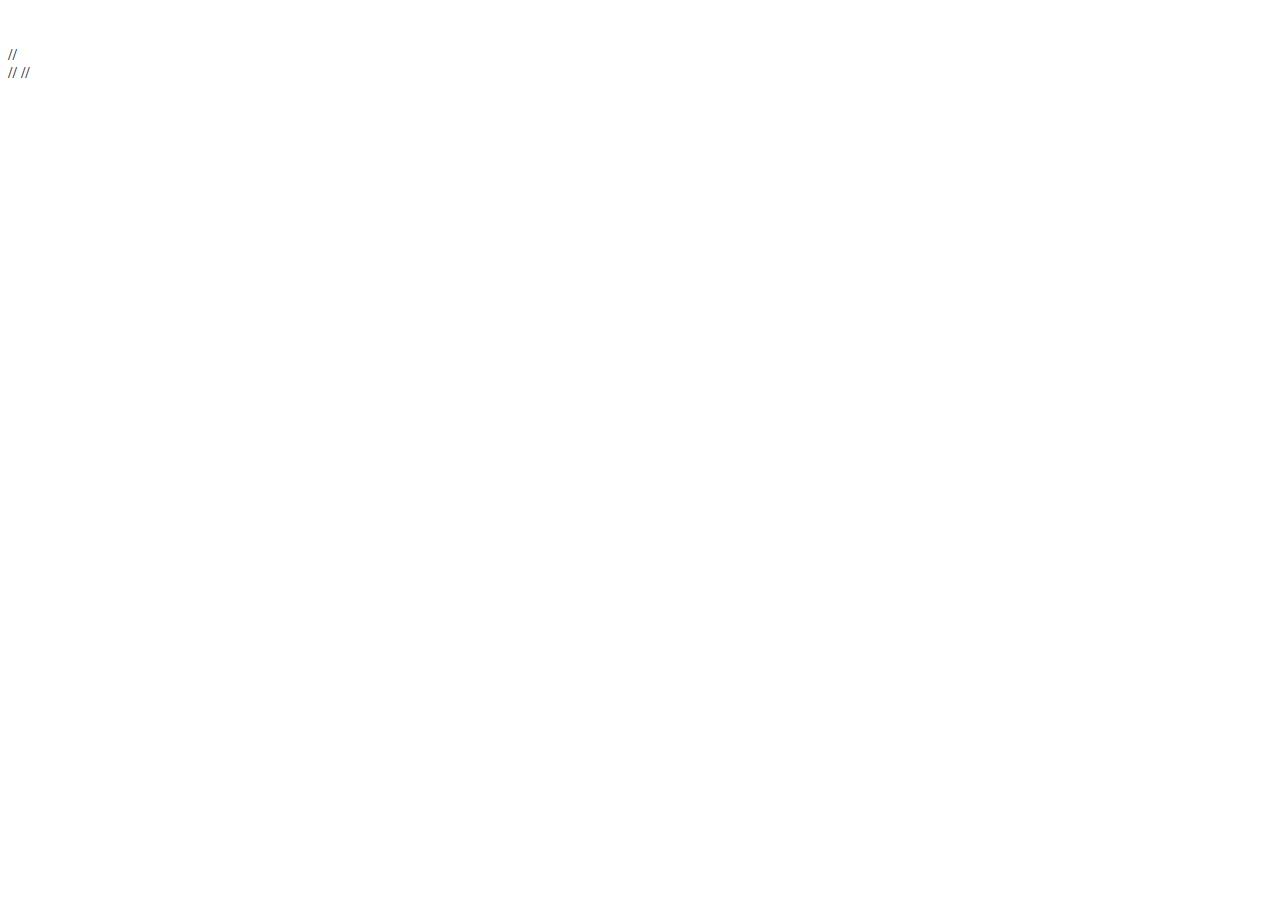
==== retail_profile_OK.html @ 7b1b663b "changing for BEM" ====
<!DOCTYPE html>
<html lang="ru">
  <head>
    <meta charset="UTF-8">
    <meta http-equiv="X-UA-Compatible" content="IE=edge">
    <meta name="viewport" content="width=device-width, initial-scale=1.0">
    <link rel="stylesheet" href="style/style.css">
    <title>Ritail profail</title>
  </head>
  <body>
    <div class="container">
      <header class="header">
        <div class="header__logo">
  
        </div>
        <div class="header__search">
  
        </div>
        <div class="header__profileName">
  
        </div>
      </header>
  
      <main>
        <nav class="menu">

        </nav>
        <div class="catalog">
          <article class="cart">
            <div class="cart__fil">
              <div class="cart__image">
                <img src="" alt="">
              </div>
              <h2 class="cart__productName"></h2>
              <p class="cart__aboutProduct"></p>
              <div class="cart__actionsProduct"></div>
            </div>
          </article>
        </div>
        <div class="pages">
          <span class="pages__arrow--left"></span>
          <span class="pages__number"></span>
          <span class="pages__number"></span>
          <span class="pages__number"></span>
          <span class="pages__number"></span>
          <span class="pages__arrow--right"></span>
        </div>  
      </main>
      
//      <footer>
//  
//      </footer>
    </div>    
  </body>
</html>
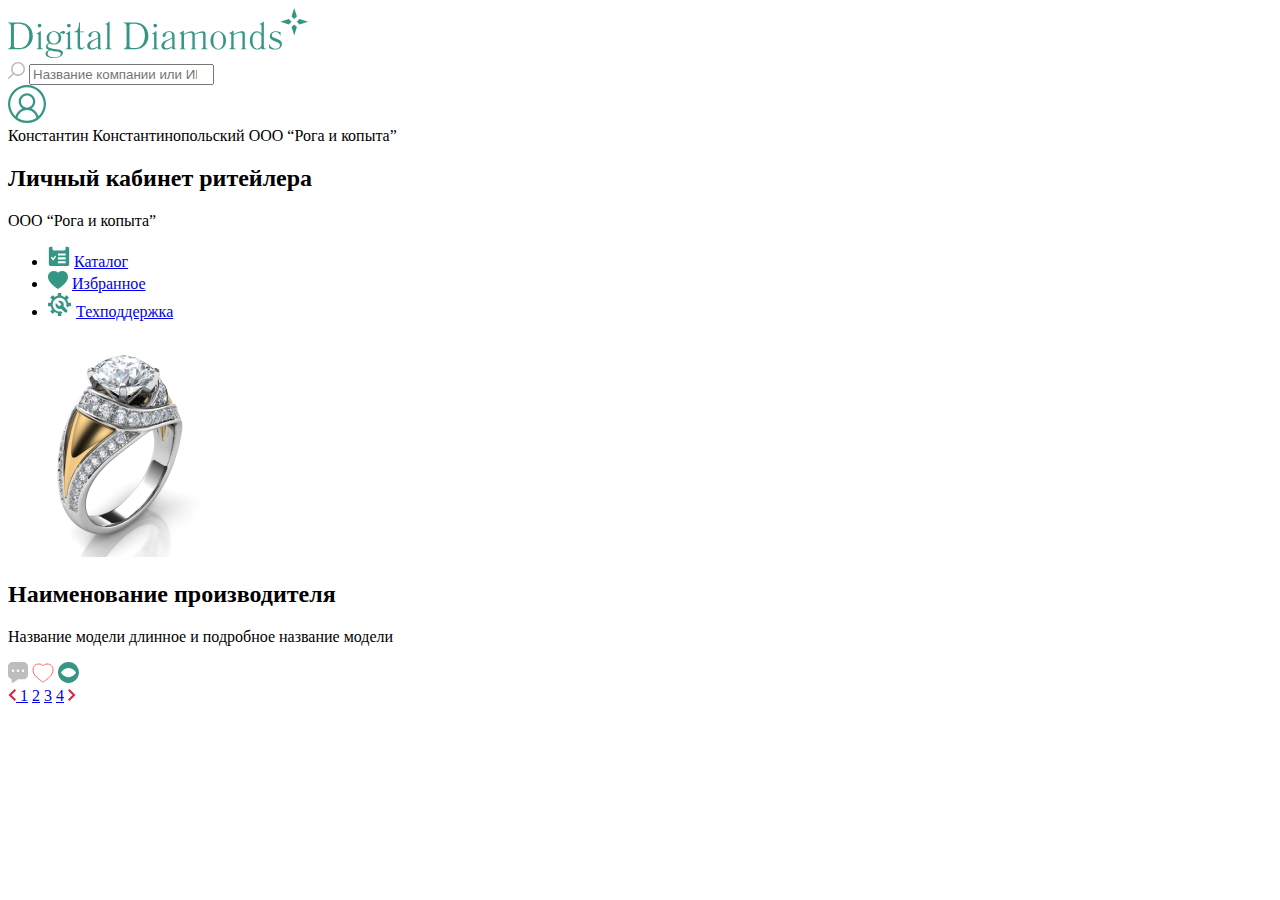
==== commit 1278941d: "html_draft" ====
--- a/retail_profile_OK.html
+++ b/retail_profile_OK.html
@@ -11,45 +11,134 @@
     <div class="container">
       <header class="header">
         <div class="header__logo">
-  
+          <svg width="300" height="50" viewBox="0 0 300 50" fill="none" xmlns="http://www.w3.org/2000/svg">
+            <path d="M10.7792 14.5644C12.7273 14.5644 16.7532 14.7594 20.1948 17.5553C23.0519 19.896 24.8052 23.6021 24.8052 28.2835C24.8052 31.6645 23.5714 34.5904 21.7532 36.736C18.5065 40.6372 14.2208 41.2224 10.7143 41.2224H0V40.7022C2.85714 40.3771 2.92208 38.3615 2.92208 36.8661V18.8557C2.92208 17.4903 2.85714 15.3446 0 15.0195V14.4994H10.7792V14.5644ZM5.84415 37.0611C5.84415 39.987 7.40259 40.052 8.96104 40.052H12.2078C14.5455 40.052 17.2727 38.5566 18.6364 36.736C21.1039 33.6801 21.2987 29.0637 21.2987 27.3082C21.2987 21.3264 18.6364 18.5956 16.4935 17.2952C14.8052 16.2549 12.4675 15.6697 10.7143 15.6697H8.83117C5.90909 15.6697 5.90909 17.1001 5.90909 18.0754V18.1405V37.0611H5.84415Z" fill="#369685"/>
+            <path d="M32.8572 38.8167C32.8572 39.4018 32.9222 40.8323 34.9351 40.8323H35.0001V41.2224H28.3767V40.8323H28.4416C30.4546 40.8323 30.5196 39.4018 30.5196 38.8167V27.5683C30.5196 27.1131 30.5196 25.8128 28.8313 25.8128H28.5715V25.2926C29.7403 25.0975 31.104 24.5774 32.0131 23.212H32.8572V38.8167ZM31.5585 15.7347C32.5975 15.7347 33.4416 16.58 33.4416 17.6203C33.4416 18.6606 32.5975 19.5059 31.5585 19.5059C30.5196 19.5059 29.6754 18.6606 29.6754 17.6203C29.6754 16.58 30.5196 15.7347 31.5585 15.7347Z" fill="#369685"/>
+            <path d="M40.8442 41.8726C39.6104 41.6775 37.987 40.7672 37.987 38.7516C37.987 37.1261 39.3507 35.6307 40.974 35.0455C39.7403 33.8752 38.6364 32.2497 38.6364 30.039C38.6364 26.0728 41.8831 23.277 45.8442 23.277C46.6234 23.277 49.1558 23.407 51.4286 25.4226C51.9481 24.7074 53.4416 22.8869 55.1948 22.8869C55.5844 22.8869 56.1688 22.9519 56.6234 23.472C56.8831 23.7321 57.013 24.1222 57.013 24.5774C57.013 25.4877 56.2987 26.0078 55.5844 26.0078C55.3247 26.0078 54.9351 25.9428 54.3506 25.6177L54.2857 25.5527C53.961 25.3576 53.6364 25.1626 53.2467 25.1626C52.6623 25.1626 52.2078 25.4877 51.8831 25.9428C53.0519 27.3732 53.2467 28.6736 53.2467 29.7139C53.2467 34.7204 49.1558 36.606 45.5844 36.606C43.8961 36.606 42.7273 36.1508 41.8182 35.5657C40.4545 36.1508 39.6104 37.0611 39.6104 37.8414C39.6104 39.922 42.7922 40.3771 44.7403 40.7022L48.7662 41.2874C51.5584 41.6775 54.9351 42.0676 54.9351 45.1235C54.9351 47.1391 52.6623 50 45.974 50C40.3247 50 37.5325 47.9194 37.5325 45.6437C37.5325 43.9532 38.961 42.5878 40.7143 42.1326V41.8726H40.8442ZM39.6104 45.6437C39.6104 47.7243 42.1429 49.1547 46.6234 49.1547C50.1948 49.1547 52.7922 47.5293 52.7922 45.9038C52.7922 44.0832 50.3247 43.7581 47.987 43.4981L47.4675 43.433C42.5325 42.8479 45.5844 43.0429 41.8182 42.5878C40.2597 43.0429 39.6104 44.6034 39.6104 45.6437ZM41.1688 30.039C41.1688 34.0702 43.7013 35.6957 46.039 35.6957C48.5714 35.6957 50.7143 33.5501 50.7143 30.039C50.7143 26.3979 48.5065 24.1222 45.9091 24.1222C43.5714 24.1222 41.1688 26.0078 41.1688 30.039Z" fill="#369685"/>
+            <path d="M62.2078 38.8167C62.2078 39.4018 62.2727 40.8323 64.2857 40.8323H64.3507V41.2224H57.6624V40.8323H57.7273C59.7403 40.8323 59.8052 39.4018 59.8052 38.8167V27.5683C59.8052 27.1131 59.8052 25.8128 58.1169 25.8128H57.8572V25.2926C59.026 25.0975 60.3896 24.5774 61.2987 23.212H62.1429V38.8167H62.2078ZM60.9091 15.7347C61.9481 15.7347 62.7922 16.58 62.7922 17.6203C62.7922 18.6606 61.9481 19.5059 60.9091 19.5059C59.8701 19.5059 59.026 18.6606 59.026 17.6203C59.026 16.58 59.8701 15.7347 60.9091 15.7347Z" fill="#369685"/>
+            <path d="M75.8442 24.3173H72.013V37.3862C72.013 38.4265 72.0779 39.987 74.026 39.987C74.8052 39.987 75.7143 39.4668 76.1688 38.7516H76.7532C76.2338 39.7919 75.0649 41.5474 72.9221 41.5474C69.8052 41.5474 69.6104 39.2067 69.6104 37.5162V24.3173H66.2987V23.472C68.5714 23.342 69.6753 21.5865 70.1299 20.6762C70.4545 19.896 70.9091 18.7906 71.1039 14.5644H72.013V23.407H75.8442V24.3173Z" fill="#369685"/>
+            <path d="M89.9999 41.2224V39.2067C87.5324 40.8322 85.7142 41.6125 83.6363 41.6125C80.0649 41.6125 79.2207 39.0767 79.2207 37.6463C79.2207 35.8908 80.2597 34.5904 81.2986 33.8101C82.4675 32.9649 82.5324 32.7048 87.7272 30.6892L89.935 29.8439V28.0234C89.935 27.0481 89.935 26.1378 89.4804 25.4226C89.0908 24.8374 88.3116 24.1222 87.0778 24.1222C86.0389 24.1222 84.8051 24.4473 84.1558 25.0975C83.3765 25.8127 83.3766 26.658 83.3766 27.3082C83.3766 27.5032 83.3116 27.7633 83.2467 28.0234C82.8571 28.9337 82.2077 29.0637 81.8181 29.0637C80.909 29.0637 80.3895 28.4785 80.3895 27.5683C80.3895 26.5279 80.909 25.4226 82.7272 24.3823C84.5454 23.342 86.0389 23.342 87.0778 23.342C88.3116 23.342 89.9999 23.5371 91.1688 24.7074C92.2727 25.7477 92.3376 26.9831 92.3376 27.9584V38.8816C92.3376 39.4668 92.4025 40.8973 94.4155 40.8973H94.4804V41.2874H89.9999V41.2224ZM89.9999 30.6892C88.4415 31.2094 85.7142 32.5748 84.3506 33.6151C82.5324 34.9805 82.0129 36.606 82.0129 37.7113C82.0129 39.4018 83.2467 40.3121 84.7402 40.3121C86.3636 40.3121 88.7662 39.2067 90.0649 38.3615V30.6892H89.9999Z" fill="#369685"/>
+            <path d="M101.558 38.8166C101.558 39.4018 101.623 40.8322 103.636 40.8322H103.701V41.2224H97.0779V40.8322H97.1428C99.1558 40.8322 99.2207 39.4018 99.2207 38.8166V18.0754C99.2207 17.1001 99.1558 16.4499 97.3376 16.2549V15.7997C98.8961 15.5397 99.8701 14.8895 100.779 13.7191H101.623V38.8166H101.558Z" fill="#369685"/>
+            <path d="M126.364 14.5644C128.312 14.5644 132.338 14.7594 135.779 17.5553C138.636 19.896 140.39 23.6021 140.39 28.2835C140.39 31.6645 139.156 34.5904 137.338 36.736C134.091 40.6372 129.805 41.2224 126.299 41.2224H115.649V40.7022C118.507 40.3771 118.571 38.3615 118.571 36.8661V18.8557C118.571 17.4903 118.507 15.3446 115.649 15.0195V14.4994H126.364V14.5644ZM121.429 37.0611C121.429 39.987 122.987 40.052 124.546 40.052H127.792C130.13 40.052 132.857 38.5566 134.221 36.736C136.688 33.6801 136.883 29.0637 136.883 27.3082C136.883 21.3264 134.221 18.5956 132.078 17.2952C130.39 16.2549 128.052 15.6697 126.299 15.6697H124.416C121.494 15.6697 121.494 17.1001 121.494 18.0754V18.1405V37.0611H121.429Z" fill="#369685"/>
+            <path d="M148.507 38.8167C148.507 39.4018 148.571 40.8323 150.584 40.8323H150.649V41.2224H144.026V40.8323H144.091C146.104 40.8323 146.169 39.4018 146.169 38.8167V27.5683C146.169 27.1131 146.169 25.8128 144.481 25.8128H144.221V25.2926C145.39 25.0975 146.753 24.5774 147.662 23.212H148.507V38.8167ZM147.208 15.7347C148.247 15.7347 149.091 16.58 149.091 17.6203C149.091 18.6606 148.247 19.5059 147.208 19.5059C146.169 19.5059 145.325 18.6606 145.325 17.6203C145.325 16.58 146.169 15.7347 147.208 15.7347Z" fill="#369685"/>
+            <path d="M164.221 41.2224V39.2067C161.753 40.8322 159.935 41.6125 157.857 41.6125C154.286 41.6125 153.442 39.0767 153.442 37.6463C153.442 35.8908 154.48 34.5904 155.519 33.8101C156.688 32.9649 156.753 32.7048 161.948 30.6892L164.156 29.8439V28.0234C164.156 27.0481 164.156 26.1378 163.701 25.4226C163.312 24.8374 162.532 24.1222 161.299 24.1222C160.26 24.1222 159.026 24.4473 158.377 25.0975C157.597 25.8127 157.597 26.658 157.597 27.3082C157.597 27.5032 157.532 27.7633 157.468 28.0234C157.078 28.9337 156.429 29.0637 156.039 29.0637C155.13 29.0637 154.61 28.4785 154.61 27.5683C154.61 26.5279 155.13 25.4226 156.948 24.3823C158.766 23.342 160.26 23.342 161.299 23.342C162.532 23.342 164.221 23.5371 165.39 24.7074C166.493 25.7477 166.558 26.9831 166.558 27.9584V38.8816C166.558 39.4668 166.623 40.8973 168.636 40.8973H168.701V41.2874H164.221V41.2224ZM164.221 30.6892C162.662 31.2094 159.935 32.5748 158.571 33.6151C156.753 34.9805 156.234 36.606 156.234 37.7113C156.234 39.4018 157.468 40.3121 158.961 40.3121C160.584 40.3121 162.987 39.2067 164.286 38.3615V30.6892H164.221Z" fill="#369685"/>
+            <path d="M175.844 25.9428C177.857 24.7074 181.558 23.212 183.506 23.212C185.065 23.212 186.494 23.9922 186.688 25.9428C190.195 23.9922 192.727 23.212 194.87 23.212C196.558 23.212 197.532 24.1222 197.532 25.6827V38.7516C197.532 39.3368 197.597 40.7672 199.61 40.7672H199.675V41.1573H193.052V40.7672H193.117C195.13 40.7672 195.195 39.3368 195.195 38.7516V26.9181C195.195 25.9428 195.13 24.7724 193.182 24.7724C191.299 24.7724 188.506 25.8127 186.753 26.8531V38.8817C186.753 39.4668 186.818 40.8973 188.831 40.8973H188.896V41.2874H182.273V40.8973H182.338C184.351 40.8973 184.416 39.4668 184.416 38.8817V26.9181C184.416 25.9428 184.351 24.7724 182.403 24.7724C179.74 24.7724 177.013 26.2029 175.974 26.8531V38.8817C175.974 39.4668 176.039 40.8973 178.052 40.8973H178.117V41.2874H171.299V40.8973H171.364C173.377 40.8973 173.442 39.4668 173.442 38.8817V27.1782C173.442 26.723 173.442 25.4226 171.753 25.4226H171.494V24.9025C172.662 24.7074 174.026 24.1873 174.935 22.8218H175.779V25.9428H175.844Z" fill="#369685"/>
+            <path d="M204.351 38.4915C203.117 36.801 202.468 34.5904 202.468 32.4447C202.468 30.2991 203.052 28.0884 204.351 26.3979C205.974 24.2523 208.247 23.277 210.26 23.277C212.273 23.277 214.545 24.2523 216.169 26.3979C217.403 28.0884 218.052 30.2991 218.052 32.4447C218.052 34.5904 217.468 36.801 216.169 38.4915C214.545 40.6372 212.273 41.6125 210.26 41.6125C208.247 41.6125 206.039 40.6372 204.351 38.4915ZM214.61 37.3862C215.13 36.0208 215.325 33.6151 215.325 32.4447C215.325 31.2093 215.065 28.9337 214.61 27.5032C213.701 25.2276 211.948 24.1222 210.325 24.1222C208.701 24.1222 206.883 25.1625 206.039 27.5032C205.519 28.9337 205.325 31.2093 205.325 32.4447C205.325 33.6151 205.519 36.0208 206.039 37.3862C206.948 39.6619 208.701 40.7672 210.325 40.7672C211.948 40.7022 213.701 39.6619 214.61 37.3862Z" fill="#369685"/>
+            <path d="M225.584 26.0728C226.493 25.5527 227.857 24.8375 229.48 24.2523C231.948 23.342 233.247 23.277 233.766 23.277C234.351 23.277 235.325 23.407 235.909 23.8622C236.688 24.4473 236.818 25.2926 236.818 25.8778V38.8817C236.818 39.4668 236.883 40.8973 238.896 40.8973H238.961V41.2874H232.338V40.8973H232.402C234.415 40.8973 234.48 39.4668 234.48 38.8817V26.9181C234.48 26.4629 234.48 25.8778 234.221 25.4876C233.766 24.7724 232.792 24.7724 232.208 24.7724C231.299 24.7724 229.091 25.0975 225.584 26.9181V38.8166C225.584 39.4018 225.649 40.8322 227.662 40.8322H227.727V41.2224H221.104V40.8322H221.169C223.182 40.8322 223.247 39.4018 223.247 38.8166V27.1782C223.247 26.723 223.247 25.4226 221.558 25.4226H221.299V24.9025C222.467 24.7074 223.831 24.1873 224.74 22.8218H225.584V26.0728Z" fill="#369685"/>
+            <path d="M255.844 38.8166C255.844 39.4018 255.909 40.8322 257.922 40.8322H257.987V41.2224H253.506V39.6619C251.883 41.0923 251.039 41.6125 249.156 41.6125C245.844 41.6125 244.091 39.2718 243.571 38.4915C242.403 36.866 241.883 34.6554 241.883 32.4447C241.883 32.0546 241.883 28.7386 243.571 26.3329C244.935 24.3173 247.143 23.212 248.961 23.212C250.454 23.212 252.273 23.9272 253.506 25.7477V18.0754C253.506 17.6203 253.506 16.3199 251.818 16.3199H251.558V15.7997C253.117 15.5397 254.091 14.8895 255 13.7191H255.844V38.8166ZM253.441 28.4785C253.441 26.2029 251.364 24.3823 249.416 24.3823C248.052 24.3823 244.545 24.9675 244.545 32.5097C244.545 39.987 248.182 40.7022 249.48 40.7022C251.169 40.7022 253.441 39.2718 253.441 36.606V28.4785Z" fill="#369685"/>
+            <path d="M272.013 27.7633C271.883 27.0481 271.493 26.2679 271.039 25.6177C270.26 24.6424 268.961 24.1222 267.727 24.1222C265.844 24.1222 263.766 25.1625 263.766 27.2432C263.766 28.0884 264.156 28.6736 264.545 28.9337C265.325 29.6489 267.532 30.169 270.909 31.7945C272.597 32.6398 273.896 33.6151 273.896 35.9558C273.896 39.3368 271.169 41.6125 267.013 41.6125C264.87 41.6125 262.987 41.0923 261.234 40.182L261.039 36.1508H261.493C262.208 38.9467 265.065 40.7672 267.532 40.7672C270.389 40.7672 271.948 39.1417 271.948 37.2562C271.948 35.2406 270.325 34.6554 268.636 33.8751L265 32.3797C262.078 31.1443 261.818 29.3238 261.818 28.5435C261.818 26.593 262.662 25.4226 263.441 24.7074C264.415 23.8621 265.909 23.277 267.792 23.277C269.351 23.277 271.104 23.6671 272.662 24.3173L272.402 27.8283H272.013V27.7633Z" fill="#369685"/>
+            <path d="M280.844 11.0533L272.402 13.7191L280.844 16.4499L283.571 13.7191L280.844 11.0533Z" fill="#369685"/>
+            <path d="M286.234 0L283.506 8.45253L286.234 11.1183L288.896 8.45253L286.234 0Z" fill="#369685"/>
+            <path d="M291.558 11.0533L288.831 13.7191L291.558 16.4499L300 13.7191L291.558 11.0533Z" fill="#369685"/>
+            <path d="M286.234 16.3849L283.506 19.0507L286.234 27.5033L288.896 19.0507L286.234 16.3849Z" fill="#369685"/>
+          </svg>   
         </div>
-        <div class="header__search">
-  
-        </div>
-        <div class="header__profileName">
-  
+        <form class="header__search">
+          <span class="header__search--logo">
+            <svg width="17" height="17" viewBox="0 0 17 17" fill="none" xmlns="http://www.w3.org/2000/svg">
+              <path fill-rule="evenodd" clip-rule="evenodd" d="M4.61164 11.2955L0.226215 15.681C0.00526237 15.902 -0.0608044 16.2343 0.0588207 16.5231C0.178446 16.8118 0.460205 17 0.772728 17C0.977701 17.0002 1.17431 16.9187 1.31905 16.7736L5.70447 12.3882C6.89427 13.34 8.40341 13.9091 10.0455 13.9091C13.8863 13.9091 17 10.7954 17 6.95455C17 3.1137 13.8863 0 10.0455 0C6.20442 0 3.09091 3.1137 3.09091 6.95455C3.08841 8.53255 3.62493 10.0641 4.61164 11.2955ZM15.4541 6.9545C15.4541 9.94186 13.0324 12.3636 10.045 12.3636C7.05745 12.3636 4.63592 9.94186 4.63592 6.9545C4.63592 3.96714 7.05745 1.54541 10.045 1.54541C13.0324 1.54541 15.4541 3.96714 15.4541 6.9545Z" fill="#BDBDBD"/>
+            </svg>
+          </span>
+          <input class="header__search--input" type="search" placeholder="Название компании или ИНН">
+        </form>
+        <div class="header__profile">
+          <span class="header__profile--icon">
+            <svg width="38" height="38" viewBox="0 0 38 38" fill="none" xmlns="http://www.w3.org/2000/svg">
+              <path d="M32.435 5.56496C28.8465 1.97636 24.075 0 19 0C13.9247 0 9.15355 1.97636 5.56496 5.56496C1.97636 9.15355 0 13.9247 0 19C0 24.075 1.97636 28.8465 5.56496 32.435C9.15355 36.0236 13.9247 38 19 38C24.075 38 28.8465 36.0236 32.435 32.435C36.0236 28.8465 38 24.075 38 19C38 13.9247 36.0236 9.15355 32.435 5.56496ZM9.52522 32.8334C10.3199 28.2579 14.2848 24.883 19 24.883C23.7155 24.883 27.6801 28.2579 28.4748 32.8334C25.7771 34.6868 22.5132 35.7734 19 35.7734C15.4868 35.7734 12.2229 34.6868 9.52522 32.8334ZM12.9587 16.6151C12.9587 13.2837 15.6689 10.5739 19 10.5739C22.3311 10.5739 25.0413 13.284 25.0413 16.6151C25.0413 19.9463 22.3311 22.6564 19 22.6564C15.6689 22.6564 12.9587 19.9463 12.9587 16.6151ZM30.4033 31.289C29.804 29.159 28.6139 27.2264 26.9458 25.7168C25.9223 24.7905 24.7575 24.0596 23.505 23.5444C25.7687 22.0679 27.2681 19.5134 27.2681 16.6151C27.2681 12.0562 23.5589 8.34729 19 8.34729C14.4411 8.34729 10.7321 12.0562 10.7321 16.6151C10.7321 19.5134 12.2316 22.0679 14.495 23.5444C13.2428 24.0596 12.0777 24.7902 11.0542 25.7165C9.38635 27.2261 8.19595 29.1587 7.59669 31.2887C4.29599 28.2234 2.22656 23.8492 2.22656 19C2.22656 9.75107 9.75107 2.22656 19 2.22656C28.2489 2.22656 35.7734 9.75107 35.7734 19C35.7734 23.8494 33.704 28.2237 30.4033 31.289Z" fill="#369685"/>
+            </svg>
+          </span>
+          <div class="header__profile--info">
+            <span class="header__profile--name">Константин Константинопольский</span>
+            <span class="header__profile--company">ООО “Рога и копыта”</span>
+          </div>          
         </div>
       </header>
   
       <main>
+        <div class="pageName">
+          <h2 class="pageName__heading">Личный кабинет ритейлера</h2>
+          <p class="pageName__companyTitle">ООО “Рога и копыта”</p>
+        </div>
         <nav class="menu">
-
+          <ul class="menu__list">
+            <li class="menu__item">
+              <span class="menu__item--icon">
+                <svg width="22" height="21" viewBox="0 0 22 21" fill="none" xmlns="http://www.w3.org/2000/svg">
+                  <path d="M19.3519 0.83667H17.5999V2.67027C17.5999 3.67827 16.7743 4.50387 15.7663 4.50387H6.2527C5.2447 4.50387 4.4191 3.67827 4.4191 2.67027V0.83667H2.6671C1.6591 0.83667 0.833496 1.66227 0.833496 2.67027V18.1887C0.833496 19.1967 1.6591 20.0223 2.6671 20.0223H19.3519C20.3599 20.0223 21.1855 19.1967 21.1855 18.1887V2.67027C21.1855 1.66227 20.3599 0.83667 19.3519 0.83667ZM7.88949 11.0367L5.7583 13.9071C5.6143 14.0991 5.3983 14.2047 5.1775 14.2143C5.1679 14.2143 5.1535 14.2143 5.1439 14.2143C5.1343 14.2143 5.1199 14.2143 5.1103 14.2143C4.8895 14.2047 4.6735 14.0991 4.5295 13.9071L3.1903 12.1023C2.9407 11.7615 3.0079 11.2863 3.3487 11.0367C3.6895 10.7871 4.1647 10.8543 4.4143 11.1951L5.1439 12.1791L6.6655 10.1343C6.9151 9.79347 7.39509 9.72627 7.73109 9.97587C8.07189 10.2207 8.1439 10.6959 7.88949 11.0367ZM17.6383 17.2863H9.9535V15.2223H17.6383V17.2863ZM17.6383 13.4175H9.9535V11.3535H17.6383V13.4175ZM17.6383 9.54387H9.9535V7.47987H17.6383V9.54387Z" fill="#369685"/>
+                </svg>
+              </span>
+              <a href="#" class="menu__item--link">Каталог</a>
+            </li>
+            <li class="menu__item">
+              <span class="menu__item--icon">
+                <svg width="20" height="18" viewBox="0 0 20 18" fill="none" xmlns="http://www.w3.org/2000/svg">
+                  <path d="M14.0314 0C12.005 0 10.8679 0.816199 10 1.80339C9.13214 0.816199 7.995 0 5.96857 0C2.28714 0 0 2.34683 0 6.12461C0 10.936 5.50643 14.92 9.15071 17.5569L9.57214 17.8622C9.69929 17.9543 9.85 18 10.0007 18C10.1514 18 10.3021 17.9543 10.4293 17.8622L10.8521 17.5562C14.4943 14.9193 20 10.9353 20 6.12461C20 2.34683 17.7129 0 14.0314 0Z" fill="#369685"/>
+                </svg>
+              </span>
+              <a href="#" class="menu__item--link">Избранное</a>
+            </li>
+            <li class="menu__item">
+              <span class="menu__item--icon">
+                <svg width="24" height="24" viewBox="0 0 24 24" fill="none" xmlns="http://www.w3.org/2000/svg">
+                  <path d="M11.56 18.3904C10.9496 18.3904 10.3576 18.3088 9.7936 18.1576C9.2208 18.004 8.6776 17.7768 8.1736 17.488C7.136 16.8928 6.2688 16.0336 5.664 15.0024C5.3592 14.4832 5.1216 13.9208 4.9624 13.3256C4.8112 12.7616 4.7296 12.1704 4.7296 11.5592C4.7296 10.948 4.8112 10.3568 4.9624 9.7928C5.1216 9.1984 5.36 8.6352 5.664 8.116C6.2688 7.0848 7.136 6.2256 8.1736 5.6304C8.6768 5.3416 9.22 5.1144 9.7936 4.9608C10.3576 4.8096 10.9488 4.728 11.56 4.728C12.1704 4.728 12.7624 4.8096 13.3264 4.9608C13.9208 5.12 14.484 5.3584 15.0032 5.6624C16.0344 6.2672 16.8936 7.1344 17.4888 8.172C17.7776 8.6752 18.004 9.2184 18.1576 9.792C18.3088 10.356 18.3904 10.9472 18.3904 11.5584C18.3904 12.0392 18.3392 12.508 18.244 12.9608L19.9328 14.6496C20.0912 14.2224 20.2192 13.78 20.3112 13.3248H22.504C22.8448 13.3248 23.1208 13.0488 23.1208 12.708V10.2344C23.1208 9.9904 22.9232 9.792 22.6784 9.792H20.3112C20.0816 8.6512 19.632 7.5888 19.0112 6.6496L20.592 5.0688C20.8328 4.828 20.8328 4.4376 20.592 4.1968L18.8432 2.448C18.6704 2.2752 18.3904 2.2752 18.2184 2.448L16.5232 4.144C15.5704 3.5048 14.4888 3.0432 13.3256 2.8088V0.6168C13.3256 0.276 13.0496 0 12.7088 0H10.2352C9.9912 0 9.7928 0.1976 9.7928 0.4424V2.8096C8.652 3.0392 7.5896 3.4888 6.6504 4.1096L5.1144 2.5736C4.8736 2.3328 4.4832 2.3328 4.2424 2.5736L2.4944 4.3224C2.3216 4.4952 2.3216 4.7752 2.4944 4.948L4.144 6.5968C3.5048 7.5496 3.0432 8.6312 2.8088 9.7944H0.6168C0.276 9.7944 0 10.0704 0 10.4112V12.7104C0 13.0512 0.276 13.3272 0.6168 13.3272H2.8096C3.044 14.4904 3.5048 15.572 4.1448 16.5248L2.6184 18.0512C2.3776 18.292 2.3776 18.6824 2.6184 18.9232L4.244 20.5488C4.4848 20.7896 4.8752 20.7896 5.116 20.5488L6.652 19.0128C7.5912 19.6336 8.6536 20.0824 9.7944 20.3128V22.5056C9.7944 22.8464 10.0704 23.1224 10.4112 23.1224H12.7104C13.0512 23.1224 13.3272 22.8464 13.3272 22.5056V20.3128C13.7824 20.2208 14.2248 20.0936 14.6528 19.9352L12.9632 18.2456C12.5096 18.3392 12.0408 18.3904 11.56 18.3904Z" fill="#369685"/>
+                  <path d="M14.5758 8.86498C13.3246 7.61378 11.4734 7.32978 9.94863 8.01138L12.9638 11.0266C13.2174 11.2802 13.2174 11.6906 12.9638 11.9442L11.7894 13.1186C11.5358 13.3722 11.1254 13.3722 10.8718 13.1186L7.85663 10.1034C7.17503 11.6282 7.45903 13.4794 8.71023 14.7306C9.89663 15.917 11.623 16.2338 13.0982 15.6818L16.5334 19.117C17.2038 19.7874 18.2918 19.7874 18.9622 19.117C19.6326 18.4466 19.6326 17.3586 18.9622 16.6882L15.527 13.253C16.0782 11.7778 15.7622 10.0514 14.5758 8.86498Z" fill="#369685"/>
+                </svg>
+              </span>
+              <a href="#" class="menu__item--link">Техподдержка</a>
+            </li>
+          </ul>
         </nav>
         <div class="catalog">
           <article class="cart">
             <div class="cart__fil">
               <div class="cart__image">
-                <img src="" alt="">
+                <img src="img/image 1.png" alt="image">
               </div>
-              <h2 class="cart__productName"></h2>
-              <p class="cart__aboutProduct"></p>
-              <div class="cart__actionsProduct"></div>
+              <h2 class="cart__productName">Наименование производителя</h2>
+              <p class="cart__aboutProduct">Название модели длинное и подробное название модели</p>
+              <div class="cart__actionsProduct">
+                <span class="cart__actionsProduct--comment">
+                  <svg width="20" height="21" viewBox="0 0 20 21" fill="none" xmlns="http://www.w3.org/2000/svg">
+                    <path d="M4.54545 0H15.4545C17.9609 0 20 2.14105 20 4.77273V12.4091C20 15.0408 17.9609 17.1818 15.4545 17.1818H10.2755L5.05 20.8396C4.89727 20.9456 4.72182 21 4.54545 21C4.39818 21 4.25091 20.9628 4.11636 20.8874C3.82091 20.7213 3.63636 20.3977 3.63636 20.0455V17.0854C1.56455 16.6415 0 14.7134 0 12.4091V4.77273C0 2.14105 2.03909 0 4.54545 0Z" fill="#BDBDBD"/>
+                    <ellipse cx="5" cy="8.70393" rx="1.25" ry="1.24342" fill="white"/>
+                    <ellipse cx="10" cy="8.70393" rx="1.25" ry="1.24342" fill="white"/>
+                    <ellipse cx="15" cy="8.70393" rx="1.25" ry="1.24342" fill="white"/>
+                  </svg>
+                </span>
+                <span class="cart__actionsProduct--like">
+                  <svg width="22" height="20" viewBox="0 0 22 20" fill="none" xmlns="http://www.w3.org/2000/svg">
+                    <path d="M15.0314 1C13.005 1 11.8679 1.8162 11 2.80339C10.1321 1.8162 8.995 1 6.96857 1C3.28714 1 1 3.34683 1 7.12461C1 11.936 6.50643 15.92 10.1507 18.5569L10.5721 18.8622C10.6993 18.9543 10.85 19 11.0007 19C11.1514 19 11.3021 18.9543 11.4293 18.8622L11.8521 18.5562C15.4943 15.9193 21 11.9353 21 7.12461C21 3.34683 18.7129 1 15.0314 1Z" stroke="#FF665C"/>
+                  </svg>
+                </span>
+                <span class="cart__actionsProduct--view">
+                  <svg width="21" height="21" viewBox="0 0 21 21" fill="none" xmlns="http://www.w3.org/2000/svg">
+                    <path d="M10.4998 -0.000488281C4.70997 -0.000488281 -0.000488281 4.71039 -0.000488281 10.5002C-0.000488281 16.2896 4.70997 21.0009 10.4998 21.0009C16.2892 21.0009 21.0001 16.2892 21.0001 10.5002C21.0001 4.71039 16.2901 -0.000488281 10.4998 -0.000488281ZM10.4998 15.1798C5.59352 15.1798 2.94793 10.6013 2.94793 10.6013C2.94793 10.6013 5.59352 6.02155 10.4998 6.02155C15.4069 6.02155 18.0512 10.6013 18.0512 10.6013C18.0512 10.6013 15.4069 15.1798 10.4998 15.1798Z" fill="#369685"/>
+                  </svg>  
+                </span>
+              </div>
             </div>
           </article>
         </div>
         <div class="pages">
-          <span class="pages__arrow--left"></span>
-          <span class="pages__number"></span>
-          <span class="pages__number"></span>
-          <span class="pages__number"></span>
-          <span class="pages__number"></span>
-          <span class="pages__arrow--right"></span>
+          <a class="pages__arrow--left" href="#">
+            <svg width="8" height="12" viewBox="0 0 8 12" fill="none" xmlns="http://www.w3.org/2000/svg">
+            <path d="M8 10.59L3.42 6L8 1.41L6.59 0L0.59 6L6.59 12L8 10.59Z" fill="#E61C41"/>
+            </svg>
+          </a>
+          <a class="pages__number" href="#">1</a>
+          <a class="pages__number" href="#">2</a>
+          <a class="pages__number" href="#">3</a>
+          <a class="pages__number" href="#">4</a>
+          <a class="pages__arrow--right" href="#">
+            <svg width="8" height="12" viewBox="0 0 8 12" fill="none" xmlns="http://www.w3.org/2000/svg">
+              <path d="M0 1.41L4.58 6L0 10.59L1.41 12L7.41 6L1.41 0L0 1.41Z" fill="#E61C41"/>
+            </svg>
+          </a>
         </div>  
       </main>
       
-//      <footer>
-//  
-//      </footer>
+      <footer>
+      </footer>
     </div>    
   </body>
 </html>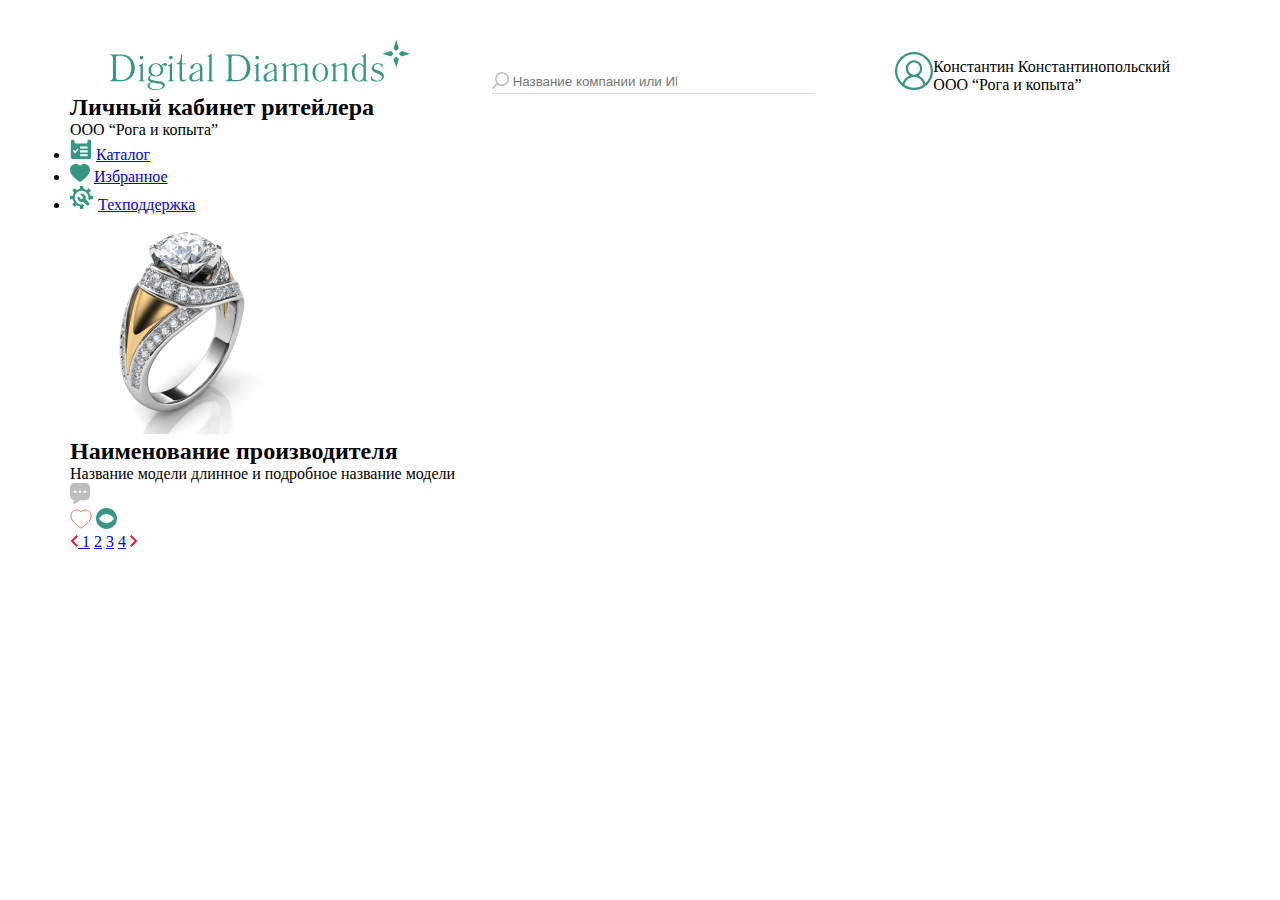
==== commit 11390efe: "style's beginning" ====
--- a/retail_profile_OK.html
+++ b/retail_profile_OK.html
@@ -42,14 +42,14 @@
           <input class="header__search--input" type="search" placeholder="Название компании или ИНН">
         </form>
         <div class="header__profile">
-          <span class="header__profile--icon">
+          <div class="header__profile--icon">
             <svg width="38" height="38" viewBox="0 0 38 38" fill="none" xmlns="http://www.w3.org/2000/svg">
               <path d="M32.435 5.56496C28.8465 1.97636 24.075 0 19 0C13.9247 0 9.15355 1.97636 5.56496 5.56496C1.97636 9.15355 0 13.9247 0 19C0 24.075 1.97636 28.8465 5.56496 32.435C9.15355 36.0236 13.9247 38 19 38C24.075 38 28.8465 36.0236 32.435 32.435C36.0236 28.8465 38 24.075 38 19C38 13.9247 36.0236 9.15355 32.435 5.56496ZM9.52522 32.8334C10.3199 28.2579 14.2848 24.883 19 24.883C23.7155 24.883 27.6801 28.2579 28.4748 32.8334C25.7771 34.6868 22.5132 35.7734 19 35.7734C15.4868 35.7734 12.2229 34.6868 9.52522 32.8334ZM12.9587 16.6151C12.9587 13.2837 15.6689 10.5739 19 10.5739C22.3311 10.5739 25.0413 13.284 25.0413 16.6151C25.0413 19.9463 22.3311 22.6564 19 22.6564C15.6689 22.6564 12.9587 19.9463 12.9587 16.6151ZM30.4033 31.289C29.804 29.159 28.6139 27.2264 26.9458 25.7168C25.9223 24.7905 24.7575 24.0596 23.505 23.5444C25.7687 22.0679 27.2681 19.5134 27.2681 16.6151C27.2681 12.0562 23.5589 8.34729 19 8.34729C14.4411 8.34729 10.7321 12.0562 10.7321 16.6151C10.7321 19.5134 12.2316 22.0679 14.495 23.5444C13.2428 24.0596 12.0777 24.7902 11.0542 25.7165C9.38635 27.2261 8.19595 29.1587 7.59669 31.2887C4.29599 28.2234 2.22656 23.8492 2.22656 19C2.22656 9.75107 9.75107 2.22656 19 2.22656C28.2489 2.22656 35.7734 9.75107 35.7734 19C35.7734 23.8494 33.704 28.2237 30.4033 31.289Z" fill="#369685"/>
             </svg>
-          </span>
+          </div>
           <div class="header__profile--info">
-            <span class="header__profile--name">Константин Константинопольский</span>
-            <span class="header__profile--company">ООО “Рога и копыта”</span>
+            <p class="header__profile--infoName">Константин Константинопольский</p>
+            <p class="header__profile--infoCompany">ООО “Рога и копыта”</p>
           </div>          
         </div>
       </header>
@@ -90,31 +90,33 @@
         </nav>
         <div class="catalog">
           <article class="cart">
-            <div class="cart__fil">
+            <div class="cart__fil cart--whiteBg">
               <div class="cart__image">
                 <img src="img/image 1.png" alt="image">
               </div>
               <h2 class="cart__productName">Наименование производителя</h2>
               <p class="cart__aboutProduct">Название модели длинное и подробное название модели</p>
               <div class="cart__actionsProduct">
-                <span class="cart__actionsProduct--comment">
+                <div class="cart__actionsProduct--comment">
                   <svg width="20" height="21" viewBox="0 0 20 21" fill="none" xmlns="http://www.w3.org/2000/svg">
                     <path d="M4.54545 0H15.4545C17.9609 0 20 2.14105 20 4.77273V12.4091C20 15.0408 17.9609 17.1818 15.4545 17.1818H10.2755L5.05 20.8396C4.89727 20.9456 4.72182 21 4.54545 21C4.39818 21 4.25091 20.9628 4.11636 20.8874C3.82091 20.7213 3.63636 20.3977 3.63636 20.0455V17.0854C1.56455 16.6415 0 14.7134 0 12.4091V4.77273C0 2.14105 2.03909 0 4.54545 0Z" fill="#BDBDBD"/>
                     <ellipse cx="5" cy="8.70393" rx="1.25" ry="1.24342" fill="white"/>
                     <ellipse cx="10" cy="8.70393" rx="1.25" ry="1.24342" fill="white"/>
                     <ellipse cx="15" cy="8.70393" rx="1.25" ry="1.24342" fill="white"/>
                   </svg>
-                </span>
-                <span class="cart__actionsProduct--like">
-                  <svg width="22" height="20" viewBox="0 0 22 20" fill="none" xmlns="http://www.w3.org/2000/svg">
-                    <path d="M15.0314 1C13.005 1 11.8679 1.8162 11 2.80339C10.1321 1.8162 8.995 1 6.96857 1C3.28714 1 1 3.34683 1 7.12461C1 11.936 6.50643 15.92 10.1507 18.5569L10.5721 18.8622C10.6993 18.9543 10.85 19 11.0007 19C11.1514 19 11.3021 18.9543 11.4293 18.8622L11.8521 18.5562C15.4943 15.9193 21 11.9353 21 7.12461C21 3.34683 18.7129 1 15.0314 1Z" stroke="#FF665C"/>
-                  </svg>
-                </span>
-                <span class="cart__actionsProduct--view">
-                  <svg width="21" height="21" viewBox="0 0 21 21" fill="none" xmlns="http://www.w3.org/2000/svg">
-                    <path d="M10.4998 -0.000488281C4.70997 -0.000488281 -0.000488281 4.71039 -0.000488281 10.5002C-0.000488281 16.2896 4.70997 21.0009 10.4998 21.0009C16.2892 21.0009 21.0001 16.2892 21.0001 10.5002C21.0001 4.71039 16.2901 -0.000488281 10.4998 -0.000488281ZM10.4998 15.1798C5.59352 15.1798 2.94793 10.6013 2.94793 10.6013C2.94793 10.6013 5.59352 6.02155 10.4998 6.02155C15.4069 6.02155 18.0512 10.6013 18.0512 10.6013C18.0512 10.6013 15.4069 15.1798 10.4998 15.1798Z" fill="#369685"/>
-                  </svg>  
-                </span>
+                </div>
+                <div>
+                  <span class="cart__actionsProduct--like">
+                    <svg width="22" height="20" viewBox="0 0 22 20" fill="none" xmlns="http://www.w3.org/2000/svg">
+                      <path d="M15.0314 1C13.005 1 11.8679 1.8162 11 2.80339C10.1321 1.8162 8.995 1 6.96857 1C3.28714 1 1 3.34683 1 7.12461C1 11.936 6.50643 15.92 10.1507 18.5569L10.5721 18.8622C10.6993 18.9543 10.85 19 11.0007 19C11.1514 19 11.3021 18.9543 11.4293 18.8622L11.8521 18.5562C15.4943 15.9193 21 11.9353 21 7.12461C21 3.34683 18.7129 1 15.0314 1Z" stroke="#FF665C"/>
+                    </svg>
+                  </span>
+                  <span class="cart__actionsProduct--view">
+                    <svg width="21" height="21" viewBox="0 0 21 21" fill="none" xmlns="http://www.w3.org/2000/svg">
+                      <path d="M10.4998 -0.000488281C4.70997 -0.000488281 -0.000488281 4.71039 -0.000488281 10.5002C-0.000488281 16.2896 4.70997 21.0009 10.4998 21.0009C16.2892 21.0009 21.0001 16.2892 21.0001 10.5002C21.0001 4.71039 16.2901 -0.000488281 10.4998 -0.000488281ZM10.4998 15.1798C5.59352 15.1798 2.94793 10.6013 2.94793 10.6013C2.94793 10.6013 5.59352 6.02155 10.4998 6.02155C15.4069 6.02155 18.0512 10.6013 18.0512 10.6013C18.0512 10.6013 15.4069 15.1798 10.4998 15.1798Z" fill="#369685"/>
+                    </svg>  
+                  </span>
+                </div>
               </div>
             </div>
           </article>
@@ -130,7 +132,7 @@
           <a class="pages__number" href="#">3</a>
           <a class="pages__number" href="#">4</a>
           <a class="pages__arrow--right" href="#">
-            <svg width="8" height="12" viewBox="0 0 8 12" fill="none" xmlns="http://www.w3.org/2000/svg">
+            <svg width="8" height="12" viewBox="0 0 8 12"   fill="none" xmlns="http://www.w3.org/2000/svg">
               <path d="M0 1.41L4.58 6L0 10.59L1.41 12L7.41 6L1.41 0L0 1.41Z" fill="#E61C41"/>
             </svg>
           </a>
--- a/style/style.css
+++ b/style/style.css
@@ -0,0 +1,60 @@
+* {
+  margin: 0;
+  padding: 0;
+  -webkit-box-sizing: border-box;
+          box-sizing: border-box;
+}
+
+body {
+  font-family: Lato;
+}
+
+.container {
+  max-width: 1140px;
+  width: 100%;
+  padding: 0;
+  margin: 0 auto;
+}
+
+.header {
+  display: -webkit-box;
+  display: -ms-flexbox;
+  display: flex;
+  -webkit-box-pack: justify;
+      -ms-flex-pack: justify;
+          justify-content: space-between;
+  padding-top: 40px;
+  padding-left: 40px;
+  padding-right: 40px;
+  -webkit-box-align: end;
+      -ms-flex-align: end;
+          align-items: flex-end;
+  -ms-flex-wrap: wrap;
+      flex-wrap: wrap;
+}
+
+.header__search {
+  display: -webkit-box;
+  display: -ms-flexbox;
+  display: flex;
+  width: 322px;
+  border-bottom: 1px solid #D9D9D9;
+  -webkit-box-align: end;
+      -ms-flex-align: end;
+          align-items: flex-end;
+}
+
+.header__search--input {
+  border: none;
+  padding: 4px;
+}
+
+.header__profile {
+  display: -webkit-box;
+  display: -ms-flexbox;
+  display: flex;
+  -webkit-box-align: end;
+      -ms-flex-align: end;
+          align-items: flex-end;
+}
+/*# sourceMappingURL=style.css.map */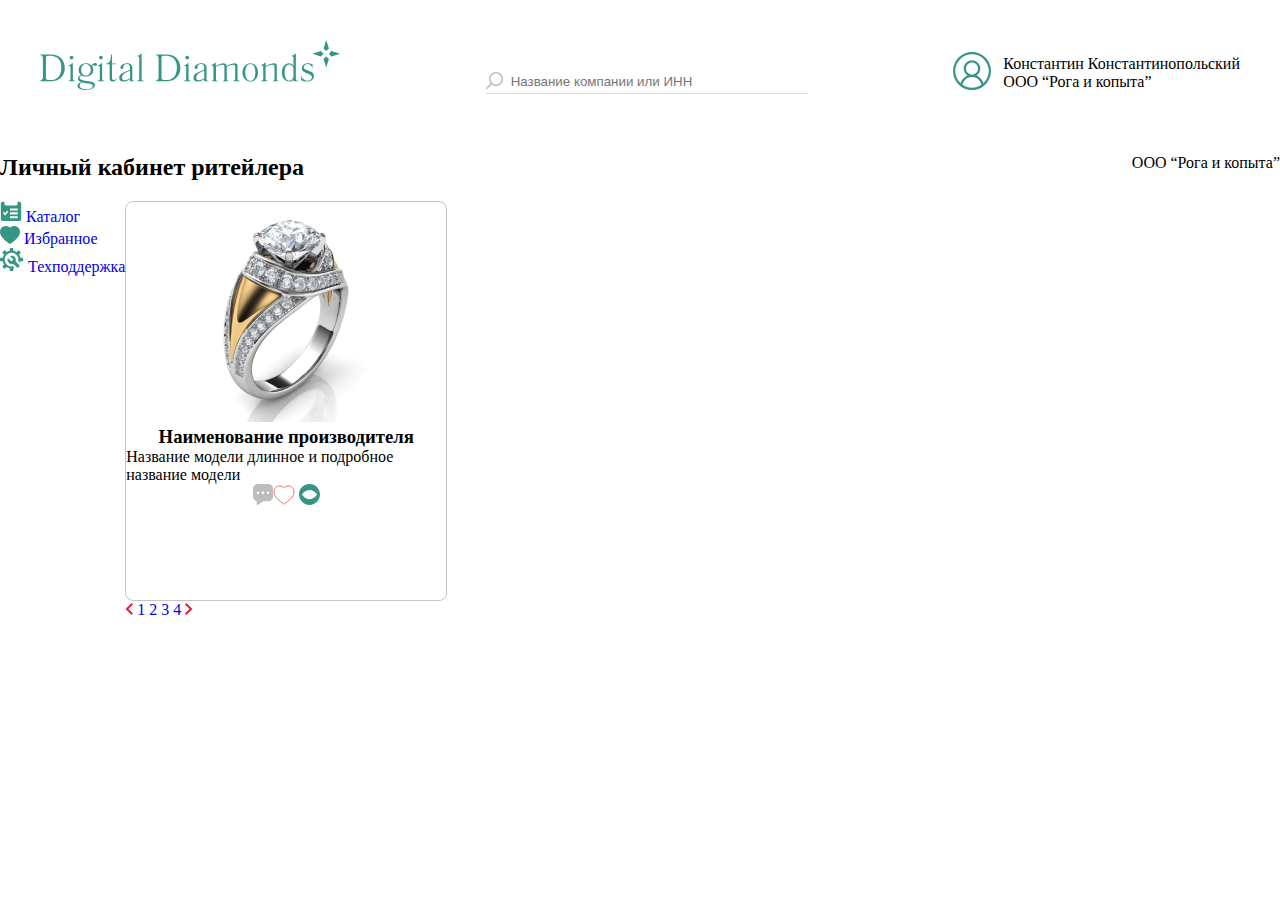
==== commit e8e772f0: "fixed?" ====
--- a/retail_profile_OK.html
+++ b/retail_profile_OK.html
@@ -59,84 +59,86 @@
           <h2 class="pageName__heading">Личный кабинет ритейлера</h2>
           <p class="pageName__companyTitle">ООО “Рога и копыта”</p>
         </div>
-        <nav class="menu">
-          <ul class="menu__list">
-            <li class="menu__item">
-              <span class="menu__item--icon">
-                <svg width="22" height="21" viewBox="0 0 22 21" fill="none" xmlns="http://www.w3.org/2000/svg">
-                  <path d="M19.3519 0.83667H17.5999V2.67027C17.5999 3.67827 16.7743 4.50387 15.7663 4.50387H6.2527C5.2447 4.50387 4.4191 3.67827 4.4191 2.67027V0.83667H2.6671C1.6591 0.83667 0.833496 1.66227 0.833496 2.67027V18.1887C0.833496 19.1967 1.6591 20.0223 2.6671 20.0223H19.3519C20.3599 20.0223 21.1855 19.1967 21.1855 18.1887V2.67027C21.1855 1.66227 20.3599 0.83667 19.3519 0.83667ZM7.88949 11.0367L5.7583 13.9071C5.6143 14.0991 5.3983 14.2047 5.1775 14.2143C5.1679 14.2143 5.1535 14.2143 5.1439 14.2143C5.1343 14.2143 5.1199 14.2143 5.1103 14.2143C4.8895 14.2047 4.6735 14.0991 4.5295 13.9071L3.1903 12.1023C2.9407 11.7615 3.0079 11.2863 3.3487 11.0367C3.6895 10.7871 4.1647 10.8543 4.4143 11.1951L5.1439 12.1791L6.6655 10.1343C6.9151 9.79347 7.39509 9.72627 7.73109 9.97587C8.07189 10.2207 8.1439 10.6959 7.88949 11.0367ZM17.6383 17.2863H9.9535V15.2223H17.6383V17.2863ZM17.6383 13.4175H9.9535V11.3535H17.6383V13.4175ZM17.6383 9.54387H9.9535V7.47987H17.6383V9.54387Z" fill="#369685"/>
-                </svg>
-              </span>
-              <a href="#" class="menu__item--link">Каталог</a>
-            </li>
-            <li class="menu__item">
-              <span class="menu__item--icon">
-                <svg width="20" height="18" viewBox="0 0 20 18" fill="none" xmlns="http://www.w3.org/2000/svg">
-                  <path d="M14.0314 0C12.005 0 10.8679 0.816199 10 1.80339C9.13214 0.816199 7.995 0 5.96857 0C2.28714 0 0 2.34683 0 6.12461C0 10.936 5.50643 14.92 9.15071 17.5569L9.57214 17.8622C9.69929 17.9543 9.85 18 10.0007 18C10.1514 18 10.3021 17.9543 10.4293 17.8622L10.8521 17.5562C14.4943 14.9193 20 10.9353 20 6.12461C20 2.34683 17.7129 0 14.0314 0Z" fill="#369685"/>
-                </svg>
-              </span>
-              <a href="#" class="menu__item--link">Избранное</a>
-            </li>
-            <li class="menu__item">
-              <span class="menu__item--icon">
-                <svg width="24" height="24" viewBox="0 0 24 24" fill="none" xmlns="http://www.w3.org/2000/svg">
-                  <path d="M11.56 18.3904C10.9496 18.3904 10.3576 18.3088 9.7936 18.1576C9.2208 18.004 8.6776 17.7768 8.1736 17.488C7.136 16.8928 6.2688 16.0336 5.664 15.0024C5.3592 14.4832 5.1216 13.9208 4.9624 13.3256C4.8112 12.7616 4.7296 12.1704 4.7296 11.5592C4.7296 10.948 4.8112 10.3568 4.9624 9.7928C5.1216 9.1984 5.36 8.6352 5.664 8.116C6.2688 7.0848 7.136 6.2256 8.1736 5.6304C8.6768 5.3416 9.22 5.1144 9.7936 4.9608C10.3576 4.8096 10.9488 4.728 11.56 4.728C12.1704 4.728 12.7624 4.8096 13.3264 4.9608C13.9208 5.12 14.484 5.3584 15.0032 5.6624C16.0344 6.2672 16.8936 7.1344 17.4888 8.172C17.7776 8.6752 18.004 9.2184 18.1576 9.792C18.3088 10.356 18.3904 10.9472 18.3904 11.5584C18.3904 12.0392 18.3392 12.508 18.244 12.9608L19.9328 14.6496C20.0912 14.2224 20.2192 13.78 20.3112 13.3248H22.504C22.8448 13.3248 23.1208 13.0488 23.1208 12.708V10.2344C23.1208 9.9904 22.9232 9.792 22.6784 9.792H20.3112C20.0816 8.6512 19.632 7.5888 19.0112 6.6496L20.592 5.0688C20.8328 4.828 20.8328 4.4376 20.592 4.1968L18.8432 2.448C18.6704 2.2752 18.3904 2.2752 18.2184 2.448L16.5232 4.144C15.5704 3.5048 14.4888 3.0432 13.3256 2.8088V0.6168C13.3256 0.276 13.0496 0 12.7088 0H10.2352C9.9912 0 9.7928 0.1976 9.7928 0.4424V2.8096C8.652 3.0392 7.5896 3.4888 6.6504 4.1096L5.1144 2.5736C4.8736 2.3328 4.4832 2.3328 4.2424 2.5736L2.4944 4.3224C2.3216 4.4952 2.3216 4.7752 2.4944 4.948L4.144 6.5968C3.5048 7.5496 3.0432 8.6312 2.8088 9.7944H0.6168C0.276 9.7944 0 10.0704 0 10.4112V12.7104C0 13.0512 0.276 13.3272 0.6168 13.3272H2.8096C3.044 14.4904 3.5048 15.572 4.1448 16.5248L2.6184 18.0512C2.3776 18.292 2.3776 18.6824 2.6184 18.9232L4.244 20.5488C4.4848 20.7896 4.8752 20.7896 5.116 20.5488L6.652 19.0128C7.5912 19.6336 8.6536 20.0824 9.7944 20.3128V22.5056C9.7944 22.8464 10.0704 23.1224 10.4112 23.1224H12.7104C13.0512 23.1224 13.3272 22.8464 13.3272 22.5056V20.3128C13.7824 20.2208 14.2248 20.0936 14.6528 19.9352L12.9632 18.2456C12.5096 18.3392 12.0408 18.3904 11.56 18.3904Z" fill="#369685"/>
-                  <path d="M14.5758 8.86498C13.3246 7.61378 11.4734 7.32978 9.94863 8.01138L12.9638 11.0266C13.2174 11.2802 13.2174 11.6906 12.9638 11.9442L11.7894 13.1186C11.5358 13.3722 11.1254 13.3722 10.8718 13.1186L7.85663 10.1034C7.17503 11.6282 7.45903 13.4794 8.71023 14.7306C9.89663 15.917 11.623 16.2338 13.0982 15.6818L16.5334 19.117C17.2038 19.7874 18.2918 19.7874 18.9622 19.117C19.6326 18.4466 19.6326 17.3586 18.9622 16.6882L15.527 13.253C16.0782 11.7778 15.7622 10.0514 14.5758 8.86498Z" fill="#369685"/>
-                </svg>
-              </span>
-              <a href="#" class="menu__item--link">Техподдержка</a>
-            </li>
-          </ul>
-        </nav>
-        <div class="catalog">
-          <article class="cart">
-            <div class="cart__fil cart--whiteBg">
-              <div class="cart__image">
-                <img src="img/image 1.png" alt="image">
-              </div>
-              <h2 class="cart__productName">Наименование производителя</h2>
-              <p class="cart__aboutProduct">Название модели длинное и подробное название модели</p>
-              <div class="cart__actionsProduct">
-                <div class="cart__actionsProduct--comment">
-                  <svg width="20" height="21" viewBox="0 0 20 21" fill="none" xmlns="http://www.w3.org/2000/svg">
-                    <path d="M4.54545 0H15.4545C17.9609 0 20 2.14105 20 4.77273V12.4091C20 15.0408 17.9609 17.1818 15.4545 17.1818H10.2755L5.05 20.8396C4.89727 20.9456 4.72182 21 4.54545 21C4.39818 21 4.25091 20.9628 4.11636 20.8874C3.82091 20.7213 3.63636 20.3977 3.63636 20.0455V17.0854C1.56455 16.6415 0 14.7134 0 12.4091V4.77273C0 2.14105 2.03909 0 4.54545 0Z" fill="#BDBDBD"/>
-                    <ellipse cx="5" cy="8.70393" rx="1.25" ry="1.24342" fill="white"/>
-                    <ellipse cx="10" cy="8.70393" rx="1.25" ry="1.24342" fill="white"/>
-                    <ellipse cx="15" cy="8.70393" rx="1.25" ry="1.24342" fill="white"/>
+        <div class="main">
+          <nav class="menu">
+            <ul class="menu__list">
+              <li class="menu__item">
+                <span class="menu__item--icon">
+                  <svg width="22" height="21" viewBox="0 0 22 21" fill="none" xmlns="http://www.w3.org/2000/svg">
+                    <path d="M19.3519 0.83667H17.5999V2.67027C17.5999 3.67827 16.7743 4.50387 15.7663 4.50387H6.2527C5.2447 4.50387 4.4191 3.67827 4.4191 2.67027V0.83667H2.6671C1.6591 0.83667 0.833496 1.66227 0.833496 2.67027V18.1887C0.833496 19.1967 1.6591 20.0223 2.6671 20.0223H19.3519C20.3599 20.0223 21.1855 19.1967 21.1855 18.1887V2.67027C21.1855 1.66227 20.3599 0.83667 19.3519 0.83667ZM7.88949 11.0367L5.7583 13.9071C5.6143 14.0991 5.3983 14.2047 5.1775 14.2143C5.1679 14.2143 5.1535 14.2143 5.1439 14.2143C5.1343 14.2143 5.1199 14.2143 5.1103 14.2143C4.8895 14.2047 4.6735 14.0991 4.5295 13.9071L3.1903 12.1023C2.9407 11.7615 3.0079 11.2863 3.3487 11.0367C3.6895 10.7871 4.1647 10.8543 4.4143 11.1951L5.1439 12.1791L6.6655 10.1343C6.9151 9.79347 7.39509 9.72627 7.73109 9.97587C8.07189 10.2207 8.1439 10.6959 7.88949 11.0367ZM17.6383 17.2863H9.9535V15.2223H17.6383V17.2863ZM17.6383 13.4175H9.9535V11.3535H17.6383V13.4175ZM17.6383 9.54387H9.9535V7.47987H17.6383V9.54387Z" fill="#369685"/>
                   </svg>
+                </span>
+                <a href="#" class="menu__item--link">Каталог</a>
+              </li>
+              <li class="menu__item">
+                <span class="menu__item--icon">
+                  <svg width="20" height="18" viewBox="0 0 20 18" fill="none" xmlns="http://www.w3.org/2000/svg">
+                    <path d="M14.0314 0C12.005 0 10.8679 0.816199 10 1.80339C9.13214 0.816199 7.995 0 5.96857 0C2.28714 0 0 2.34683 0 6.12461C0 10.936 5.50643 14.92 9.15071 17.5569L9.57214 17.8622C9.69929 17.9543 9.85 18 10.0007 18C10.1514 18 10.3021 17.9543 10.4293 17.8622L10.8521 17.5562C14.4943 14.9193 20 10.9353 20 6.12461C20 2.34683 17.7129 0 14.0314 0Z" fill="#369685"/>
+                  </svg>
+                </span>
+                <a href="#" class="menu__item--link">Избранное</a>
+              </li>
+              <li class="menu__item">
+                <span class="menu__item--icon">
+                  <svg width="24" height="24" viewBox="0 0 24 24" fill="none" xmlns="http://www.w3.org/2000/svg">
+                    <path d="M11.56 18.3904C10.9496 18.3904 10.3576 18.3088 9.7936 18.1576C9.2208 18.004 8.6776 17.7768 8.1736 17.488C7.136 16.8928 6.2688 16.0336 5.664 15.0024C5.3592 14.4832 5.1216 13.9208 4.9624 13.3256C4.8112 12.7616 4.7296 12.1704 4.7296 11.5592C4.7296 10.948 4.8112 10.3568 4.9624 9.7928C5.1216 9.1984 5.36 8.6352 5.664 8.116C6.2688 7.0848 7.136 6.2256 8.1736 5.6304C8.6768 5.3416 9.22 5.1144 9.7936 4.9608C10.3576 4.8096 10.9488 4.728 11.56 4.728C12.1704 4.728 12.7624 4.8096 13.3264 4.9608C13.9208 5.12 14.484 5.3584 15.0032 5.6624C16.0344 6.2672 16.8936 7.1344 17.4888 8.172C17.7776 8.6752 18.004 9.2184 18.1576 9.792C18.3088 10.356 18.3904 10.9472 18.3904 11.5584C18.3904 12.0392 18.3392 12.508 18.244 12.9608L19.9328 14.6496C20.0912 14.2224 20.2192 13.78 20.3112 13.3248H22.504C22.8448 13.3248 23.1208 13.0488 23.1208 12.708V10.2344C23.1208 9.9904 22.9232 9.792 22.6784 9.792H20.3112C20.0816 8.6512 19.632 7.5888 19.0112 6.6496L20.592 5.0688C20.8328 4.828 20.8328 4.4376 20.592 4.1968L18.8432 2.448C18.6704 2.2752 18.3904 2.2752 18.2184 2.448L16.5232 4.144C15.5704 3.5048 14.4888 3.0432 13.3256 2.8088V0.6168C13.3256 0.276 13.0496 0 12.7088 0H10.2352C9.9912 0 9.7928 0.1976 9.7928 0.4424V2.8096C8.652 3.0392 7.5896 3.4888 6.6504 4.1096L5.1144 2.5736C4.8736 2.3328 4.4832 2.3328 4.2424 2.5736L2.4944 4.3224C2.3216 4.4952 2.3216 4.7752 2.4944 4.948L4.144 6.5968C3.5048 7.5496 3.0432 8.6312 2.8088 9.7944H0.6168C0.276 9.7944 0 10.0704 0 10.4112V12.7104C0 13.0512 0.276 13.3272 0.6168 13.3272H2.8096C3.044 14.4904 3.5048 15.572 4.1448 16.5248L2.6184 18.0512C2.3776 18.292 2.3776 18.6824 2.6184 18.9232L4.244 20.5488C4.4848 20.7896 4.8752 20.7896 5.116 20.5488L6.652 19.0128C7.5912 19.6336 8.6536 20.0824 9.7944 20.3128V22.5056C9.7944 22.8464 10.0704 23.1224 10.4112 23.1224H12.7104C13.0512 23.1224 13.3272 22.8464 13.3272 22.5056V20.3128C13.7824 20.2208 14.2248 20.0936 14.6528 19.9352L12.9632 18.2456C12.5096 18.3392 12.0408 18.3904 11.56 18.3904Z" fill="#369685"/>
+                    <path d="M14.5758 8.86498C13.3246 7.61378 11.4734 7.32978 9.94863 8.01138L12.9638 11.0266C13.2174 11.2802 13.2174 11.6906 12.9638 11.9442L11.7894 13.1186C11.5358 13.3722 11.1254 13.3722 10.8718 13.1186L7.85663 10.1034C7.17503 11.6282 7.45903 13.4794 8.71023 14.7306C9.89663 15.917 11.623 16.2338 13.0982 15.6818L16.5334 19.117C17.2038 19.7874 18.2918 19.7874 18.9622 19.117C19.6326 18.4466 19.6326 17.3586 18.9622 16.6882L15.527 13.253C16.0782 11.7778 15.7622 10.0514 14.5758 8.86498Z" fill="#369685"/>
+                  </svg>
+                </span>
+                <a href="#" class="menu__item--link">Техподдержка</a>
+              </li>
+            </ul>
+          </nav>
+          <div class="catalog">
+            <article class="cart">
+              <div class="cart__fil cart--whiteBg">
+                <div class="cart__image">
+                  <img src="img/image 1.png" alt="image">
                 </div>
-                <div>
-                  <span class="cart__actionsProduct--like">
-                    <svg width="22" height="20" viewBox="0 0 22 20" fill="none" xmlns="http://www.w3.org/2000/svg">
-                      <path d="M15.0314 1C13.005 1 11.8679 1.8162 11 2.80339C10.1321 1.8162 8.995 1 6.96857 1C3.28714 1 1 3.34683 1 7.12461C1 11.936 6.50643 15.92 10.1507 18.5569L10.5721 18.8622C10.6993 18.9543 10.85 19 11.0007 19C11.1514 19 11.3021 18.9543 11.4293 18.8622L11.8521 18.5562C15.4943 15.9193 21 11.9353 21 7.12461C21 3.34683 18.7129 1 15.0314 1Z" stroke="#FF665C"/>
+                <h3 class="cart__productName">Наименование производителя</h3>
+                <p class="cart__aboutProduct">Название модели длинное и подробное название модели</p>
+                <div class="cart__actionsProduct">
+                  <div class="cart__actionsProduct--comment">
+                    <svg width="20" height="21" viewBox="0 0 20 21" fill="none" xmlns="http://www.w3.org/2000/svg">
+                      <path d="M4.54545 0H15.4545C17.9609 0 20 2.14105 20 4.77273V12.4091C20 15.0408 17.9609 17.1818 15.4545 17.1818H10.2755L5.05 20.8396C4.89727 20.9456 4.72182 21 4.54545 21C4.39818 21 4.25091 20.9628 4.11636 20.8874C3.82091 20.7213 3.63636 20.3977 3.63636 20.0455V17.0854C1.56455 16.6415 0 14.7134 0 12.4091V4.77273C0 2.14105 2.03909 0 4.54545 0Z" fill="#BDBDBD"/>
+                      <ellipse cx="5" cy="8.70393" rx="1.25" ry="1.24342" fill="white"/>
+                      <ellipse cx="10" cy="8.70393" rx="1.25" ry="1.24342" fill="white"/>
+                      <ellipse cx="15" cy="8.70393" rx="1.25" ry="1.24342" fill="white"/>
                     </svg>
-                  </span>
-                  <span class="cart__actionsProduct--view">
-                    <svg width="21" height="21" viewBox="0 0 21 21" fill="none" xmlns="http://www.w3.org/2000/svg">
-                      <path d="M10.4998 -0.000488281C4.70997 -0.000488281 -0.000488281 4.71039 -0.000488281 10.5002C-0.000488281 16.2896 4.70997 21.0009 10.4998 21.0009C16.2892 21.0009 21.0001 16.2892 21.0001 10.5002C21.0001 4.71039 16.2901 -0.000488281 10.4998 -0.000488281ZM10.4998 15.1798C5.59352 15.1798 2.94793 10.6013 2.94793 10.6013C2.94793 10.6013 5.59352 6.02155 10.4998 6.02155C15.4069 6.02155 18.0512 10.6013 18.0512 10.6013C18.0512 10.6013 15.4069 15.1798 10.4998 15.1798Z" fill="#369685"/>
-                    </svg>  
-                  </span>
+                  </div>
+                  <div>
+                    <span class="cart__actionsProduct--like">
+                      <svg width="22" height="20" viewBox="0 0 22 20" fill="none" xmlns="http://www.w3.org/2000/svg">
+                        <path d="M15.0314 1C13.005 1 11.8679 1.8162 11 2.80339C10.1321 1.8162 8.995 1 6.96857 1C3.28714 1 1 3.34683 1 7.12461C1 11.936 6.50643 15.92 10.1507 18.5569L10.5721 18.8622C10.6993 18.9543 10.85 19 11.0007 19C11.1514 19 11.3021 18.9543 11.4293 18.8622L11.8521 18.5562C15.4943 15.9193 21 11.9353 21 7.12461C21 3.34683 18.7129 1 15.0314 1Z" stroke="#FF665C"/>
+                      </svg>
+                    </span>
+                    <span class="cart__actionsProduct--view">
+                      <svg width="21" height="21" viewBox="0 0 21 21" fill="none" xmlns="http://www.w3.org/2000/svg">
+                        <path d="M10.4998 -0.000488281C4.70997 -0.000488281 -0.000488281 4.71039 -0.000488281 10.5002C-0.000488281 16.2896 4.70997 21.0009 10.4998 21.0009C16.2892 21.0009 21.0001 16.2892 21.0001 10.5002C21.0001 4.71039 16.2901 -0.000488281 10.4998 -0.000488281ZM10.4998 15.1798C5.59352 15.1798 2.94793 10.6013 2.94793 10.6013C2.94793 10.6013 5.59352 6.02155 10.4998 6.02155C15.4069 6.02155 18.0512 10.6013 18.0512 10.6013C18.0512 10.6013 15.4069 15.1798 10.4998 15.1798Z" fill="#369685"/>
+                      </svg>  
+                    </span>
+                  </div>
                 </div>
               </div>
-            </div>
-          </article>
+            </article>
+            <div class="pages">
+              <a class="pages__arrow--left" href="#">
+                <svg width="8" height="12" viewBox="0 0 8 12" fill="none" xmlns="http://www.w3.org/2000/svg">
+                <path d="M8 10.59L3.42 6L8 1.41L6.59 0L0.59 6L6.59 12L8 10.59Z" fill="#E61C41"/>
+                </svg>
+              </a>
+              <a class="pages__number" href="#">1</a>
+              <a class="pages__number" href="#">2</a>
+              <a class="pages__number" href="#">3</a>
+              <a class="pages__number" href="#">4</a>
+              <a class="pages__arrow--right" href="#">
+                <svg width="8" height="12" viewBox="0 0 8 12"   fill="none" xmlns="http://www.w3.org/2000/svg">
+                  <path d="M0 1.41L4.58 6L0 10.59L1.41 12L7.41 6L1.41 0L0 1.41Z" fill="#E61C41"/>
+                </svg>
+              </a>
+            </div>  
+          </div>
         </div>
-        <div class="pages">
-          <a class="pages__arrow--left" href="#">
-            <svg width="8" height="12" viewBox="0 0 8 12" fill="none" xmlns="http://www.w3.org/2000/svg">
-            <path d="M8 10.59L3.42 6L8 1.41L6.59 0L0.59 6L6.59 12L8 10.59Z" fill="#E61C41"/>
-            </svg>
-          </a>
-          <a class="pages__number" href="#">1</a>
-          <a class="pages__number" href="#">2</a>
-          <a class="pages__number" href="#">3</a>
-          <a class="pages__number" href="#">4</a>
-          <a class="pages__arrow--right" href="#">
-            <svg width="8" height="12" viewBox="0 0 8 12"   fill="none" xmlns="http://www.w3.org/2000/svg">
-              <path d="M0 1.41L4.58 6L0 10.59L1.41 12L7.41 6L1.41 0L0 1.41Z" fill="#E61C41"/>
-            </svg>
-          </a>
-        </div>  
       </main>
       
       <footer>
--- a/style/style.css
+++ b/style/style.css
@@ -1,60 +1,298 @@
 * {
   margin: 0;
   padding: 0;
-  -webkit-box-sizing: border-box;
-          box-sizing: border-box;
+  box-sizing: border-box;
 }
 
 body {
   font-family: Lato;
 }
 
+a {
+  text-decoration: none;
+}
+
+fieldset {
+  border: none;
+}
+
+legend {
+  padding-bottom: 8px;
+  color: #94969A;
+  font-weight: 600;
+  font-size: 14px;
+  line-height: 120%;
+}
+
 .container {
-  max-width: 1140px;
+  max-width: 1348px;
   width: 100%;
   padding: 0;
   margin: 0 auto;
 }
 
 .header {
-  display: -webkit-box;
-  display: -ms-flexbox;
-  display: flex;
-  -webkit-box-pack: justify;
-      -ms-flex-pack: justify;
-          justify-content: space-between;
+  display: flex;
+  justify-content: space-between;
+  padding: 40px;
+  align-items: flex-end;
+  flex-wrap: wrap;
+}
+.header__search {
+  display: flex;
+  width: 322px;
+  border-bottom: 1px solid #D9D9D9;
+  align-items: flex-end;
+}
+.header__search--logo {
+  padding-right: 4px;
+}
+.header__search--input {
+  border: none;
+  padding: 4px;
+  width: 322px;
+}
+.header__profile {
+  display: flex;
+  align-items: center;
+}
+.header__profile--info {
+  padding-left: 12px;
+}
+.header__profile--enter {
+  padding-right: 12px;
+  border-right: 1px solid #333333;
+  font-family: "Manrope";
+  font-style: normal;
+  color: #333333;
+}
+.header__profile--register {
+  padding-left: 12px;
+  font-family: "Manrope";
+  font-style: normal;
+  color: #333333;
+}
+
+.intro__background {
+  background-image: url(../img/img_main.png);
+  background-repeat: no-repeat;
+  background-position: right;
+  max-width: 1348px;
+  min-height: 602px;
+}
+.intro__position {
+  max-width: 674px;
+  padding-left: 6%;
+  padding-top: 173px;
+}
+.intro__text {
+  color: #E8E8E3;
+  text-align: left;
+}
+.intro__text--big {
+  padding-bottom: 53px;
+  font-style: normal;
+  font-weight: 400;
+  font-size: 48px;
+  line-height: 120%;
+}
+.intro__text--small {
+  font-style: normal;
+  font-weight: 400;
+  font-size: 24px;
+  line-height: 150%;
+}
+
+.about {
   padding-top: 40px;
+  padding-bottom: 60px;
+  display: flex;
+  flex-direction: column;
+  justify-content: center;
+  align-items: center;
+}
+.about__heading {
+  padding-bottom: 8px;
+  font-style: normal;
+  font-weight: 700;
+  font-size: 48px;
+  line-height: 150%;
+}
+.about__text {
+  width: 60%;
+  text-align: center;
+  font-weight: 400;
+  font-size: 20px;
+  line-height: 150%;
+}
+
+.forms {
+  padding-bottom: 60px;
+  display: flex;
+  flex-direction: column;
+  justify-content: center;
+  align-items: center;
+}
+.forms__heading {
+  font-style: normal;
+  font-weight: 700;
+  font-size: 48px;
+  line-height: 150%;
+}
+.forms__enter {
+  display: flex;
+  flex-direction: column;
+  justify-content: center;
+  align-items: center;
+}
+.forms__text {
+  font-weight: 500;
+  font-size: 16px;
+  line-height: 120%;
+  color: #121212;
+}
+.forms__text--forInput {
+  color: #94969A;
+  font-weight: 600;
+  font-size: 14px;
+  line-height: 120%;
+}
+.forms .enter {
+  padding-bottom: 30px;
+}
+.forms .enter__login {
+  height: 48px;
+  width: 322px;
+  padding-left: 12px;
+  display: flex;
+  align-items: center;
+  border: 1px solid #E8E8E3;
+  border-radius: 4px;
+}
+.forms .enter__password {
+  height: 48px;
+  width: 322px;
+  padding-left: 12px;
+  display: flex;
+  align-items: center;
+  border: 1px solid #E8E8E3;
+  border-radius: 4px;
+}
+.forms__register {
+  padding-top: 60px;
+}
+.forms__typeForm {
+  display: flex;
+  justify-content: space-between;
+  padding-bottom: 40px;
+}
+.forms__typeForm .typeForm {
+  display: flex;
+}
+.forms__typeForm .typeForm input {
+  margin-right: 12px;
+  margin-left: 12px;
+}
+.forms__typeForm .typeCompany {
+  display: flex;
+}
+.forms__typeForm .typeCompany input {
+  margin-right: 12px;
+  margin-left: 12px;
+}
+.forms__infoCompany {
+  width: inherit;
+  display: flex;
+  flex-wrap: wrap;
+  padding-bottom: 48px;
+}
+.forms__infoCompany--column fieldset:not(:last-child) {
+  padding-bottom: 24px;
+}
+.forms__infoCompany--column:not(:last-child) {
+  margin-right: 80px;
+}
+.forms__inputForMain {
+  height: 48px;
+  width: 322px;
+  padding-left: 12px;
+  display: flex;
+  align-items: center;
+  border: 1px solid #E8E8E3;
+  border-radius: 4px;
+}
+.forms__button {
+  display: flex;
+  flex-direction: column;
+  justify-content: center;
+  align-items: center;
+}
+.forms__button--enter {
+  padding-bottom: 60px;
+  background-color: #369685;
+  padding: 16px 24px 16px 24px;
+  border: none;
+  border-radius: 4px;
+}
+.forms__button--enter input {
+  background-color: #369685;
+  color: #FFFFFF;
+  border: none;
+}
+.forms__button--register {
+  background-color: #369685;
+  padding: 16px 24px 16px 24px;
+  border: none;
+  border-radius: 4px;
+}
+.forms__button--register input {
+  background-color: #369685;
+  color: #FFFFFF;
+  border: none;
+}
+
+.main {
+  display: flex;
+}
+
+.pageName {
+  display: flex;
+  justify-content: space-between;
+  padding-top: 20px;
+  padding-bottom: 20px;
+}
+
+.cart {
+  width: 322px;
+  height: 400px;
+  border: 1px solid rgba(0, 0, 0, 0.23);
+  border-radius: 8px;
+}
+.cart__fil {
+  padding-bottom: 20px;
+  display: flex;
+  flex-direction: column;
+  align-items: center;
+}
+.cart__actionsProduct {
+  display: flex;
+  justify-content: space-between;
+}
+
+.footer {
+  background-color: #BDBDBD;
+  padding-top: 80px;
+  padding-bottom: 140px;
+}
+.footer__links {
+  color: #FFFFFF;
+  display: flex;
+  justify-content: center;
+}
+.footer__links:not(:last-child) {
+  padding-right: 40px;
+  border-right: 1px solid #FFFFFF;
+}
+.footer__links:not(:first-child) {
   padding-left: 40px;
-  padding-right: 40px;
-  -webkit-box-align: end;
-      -ms-flex-align: end;
-          align-items: flex-end;
-  -ms-flex-wrap: wrap;
-      flex-wrap: wrap;
-}
-
-.header__search {
-  display: -webkit-box;
-  display: -ms-flexbox;
-  display: flex;
-  width: 322px;
-  border-bottom: 1px solid #D9D9D9;
-  -webkit-box-align: end;
-      -ms-flex-align: end;
-          align-items: flex-end;
-}
-
-.header__search--input {
-  border: none;
-  padding: 4px;
-}
-
-.header__profile {
-  display: -webkit-box;
-  display: -ms-flexbox;
-  display: flex;
-  -webkit-box-align: end;
-      -ms-flex-align: end;
-          align-items: flex-end;
-}
-/*# sourceMappingURL=style.css.map */+}/*# sourceMappingURL=style.css.map */